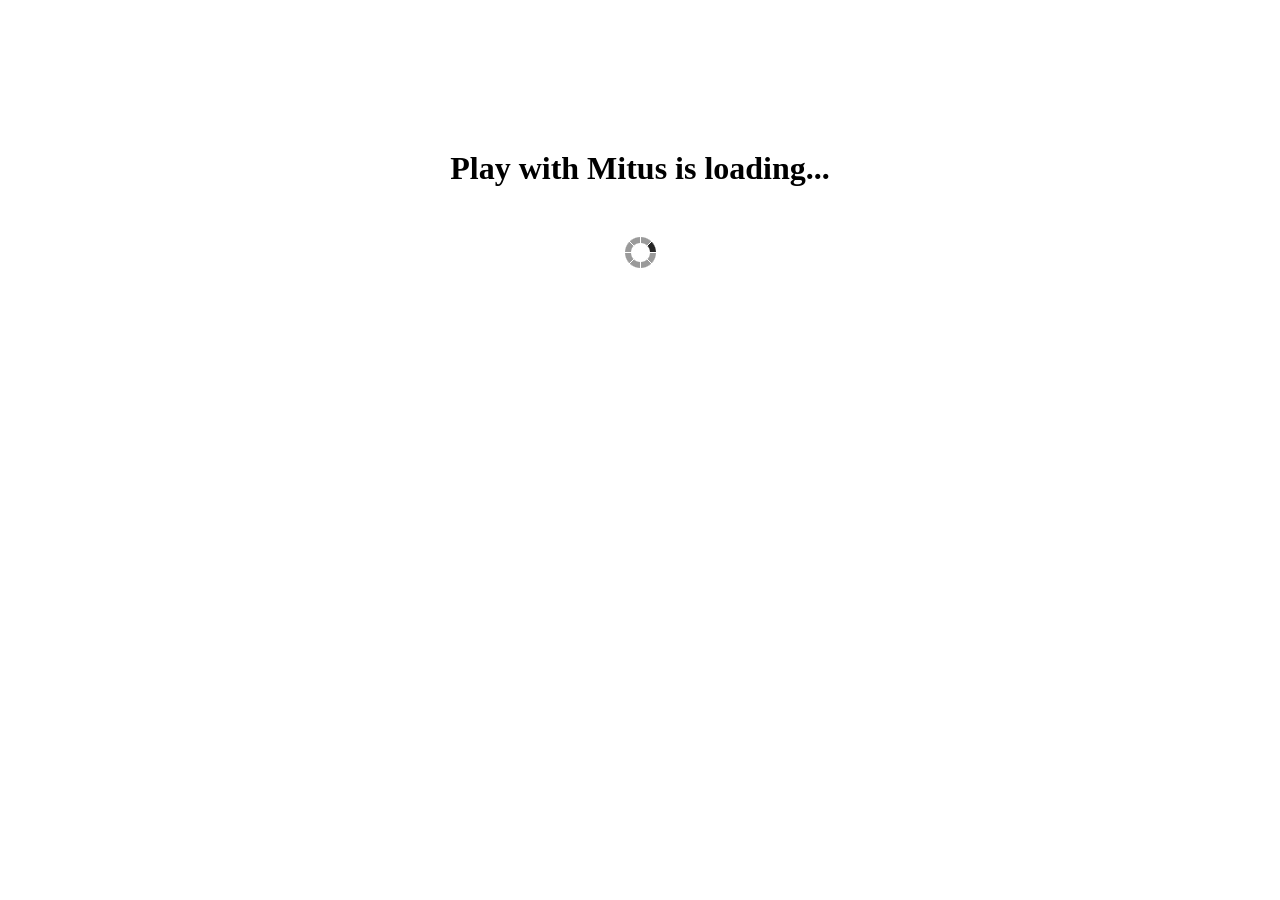
==== public/index.html @ 86d432ca "Initial commit. Working navigator and charmer." ====
<!DOCTYPE html>
<html lang="en">
  <head>
    <meta charset="utf-8">
    <title>Play with Mitus</title>
    <link href="./css/main.css" rel="stylesheet">
    <script src="./js/libs/require/require.js" type="text/javascript" data-main="js/main"></script>
  </head>
  <body>
    <div id="app">
      <div style="text-align: center;">
        <h1 style="margin: 150px 0 50px 0;">Play with Mitus is loading...</h1>
        <img src="./images/ajax-loader.gif" />
      </div>
    </div>
  </body>
</html>
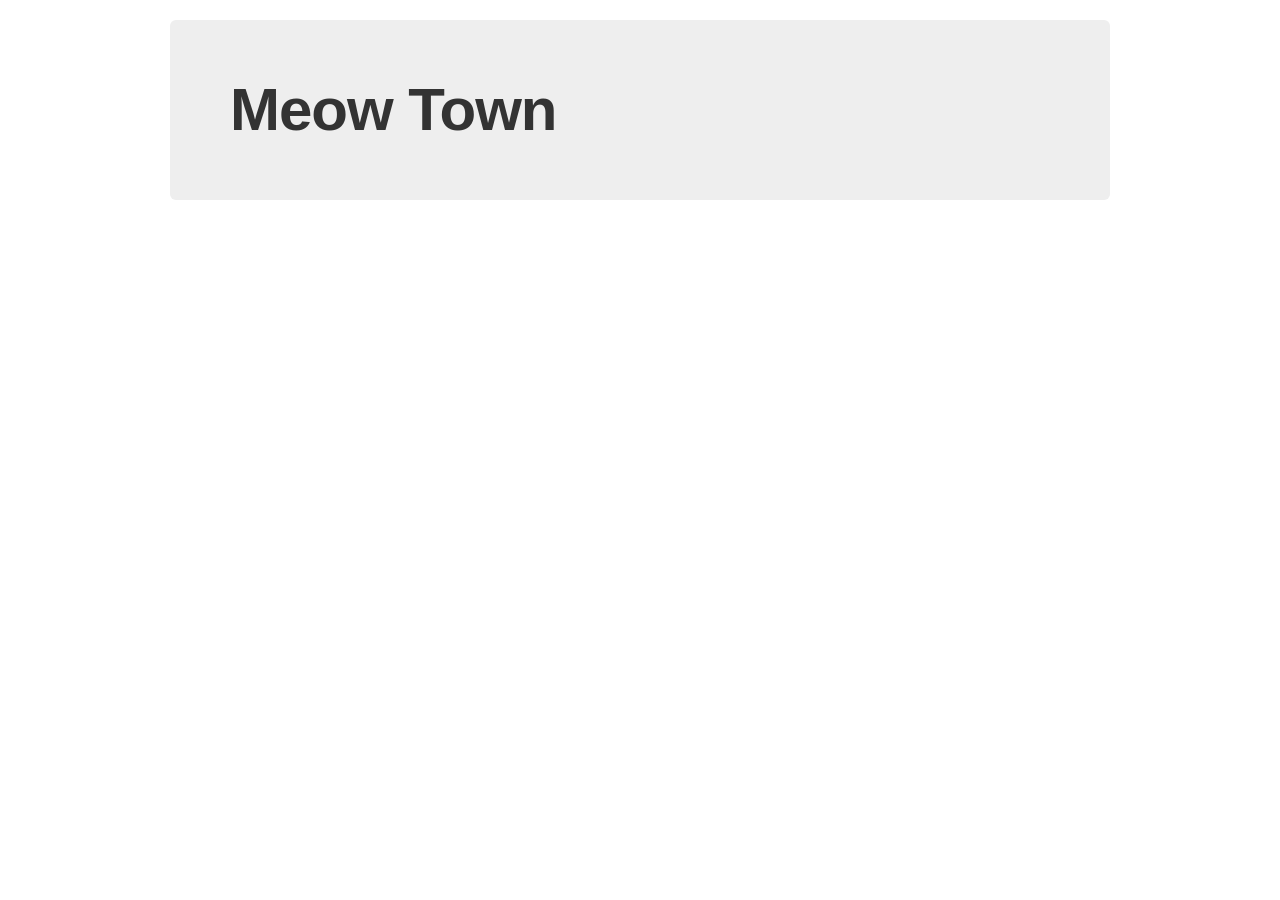
==== commit 27b6ffde: "Adds initial styling. Bootstrap because yes." ====
--- a/public/index.html
+++ b/public/index.html
@@ -3,16 +3,26 @@
   <head>
     <meta charset="utf-8">
     <title>Play with Mitus</title>
+    <link href="./css/bootstrap.css" rel="stylesheet">
     <link href="./css/main.css" rel="stylesheet">
     <script src="./js/libs/require/require.js" type="text/javascript" data-main="js/main"></script>
   </head>
   <body>
+
     <div id="app">
-      <div style="text-align: center;">
-        <h1 style="margin: 150px 0 50px 0;">Play with Mitus is loading...</h1>
-        <img src="./images/ajax-loader.gif" />
+
+      <div class="container">
+        <div class="hero-unit">
+          <h1>Meow Town</h1>
+        </div>
+        <div id="app_video">
+        </div>
+        <div id="app_controls">
+        </div>
       </div>
+
     </div>
+
   </body>
 </html>
 
--- a/public/css/main.css
+++ b/public/css/main.css
@@ -0,0 +1,33 @@
+body {
+  padding-top: 20px;
+  padding-bottom: 20px;
+}
+
+#hero-unit h1 {
+  text-align: center;
+}
+
+#controls {
+  list-style: none;
+  display: inline;
+}
+
+#controls li {
+  display: inline;
+  float: left;
+}
+
+#controls button {
+  margin: 17px;
+}
+
+.control {
+  width: 200px;
+  height: 200px;
+}
+
+#mjpeg_video {
+  width: 940px;
+  height: 525px;
+}
+
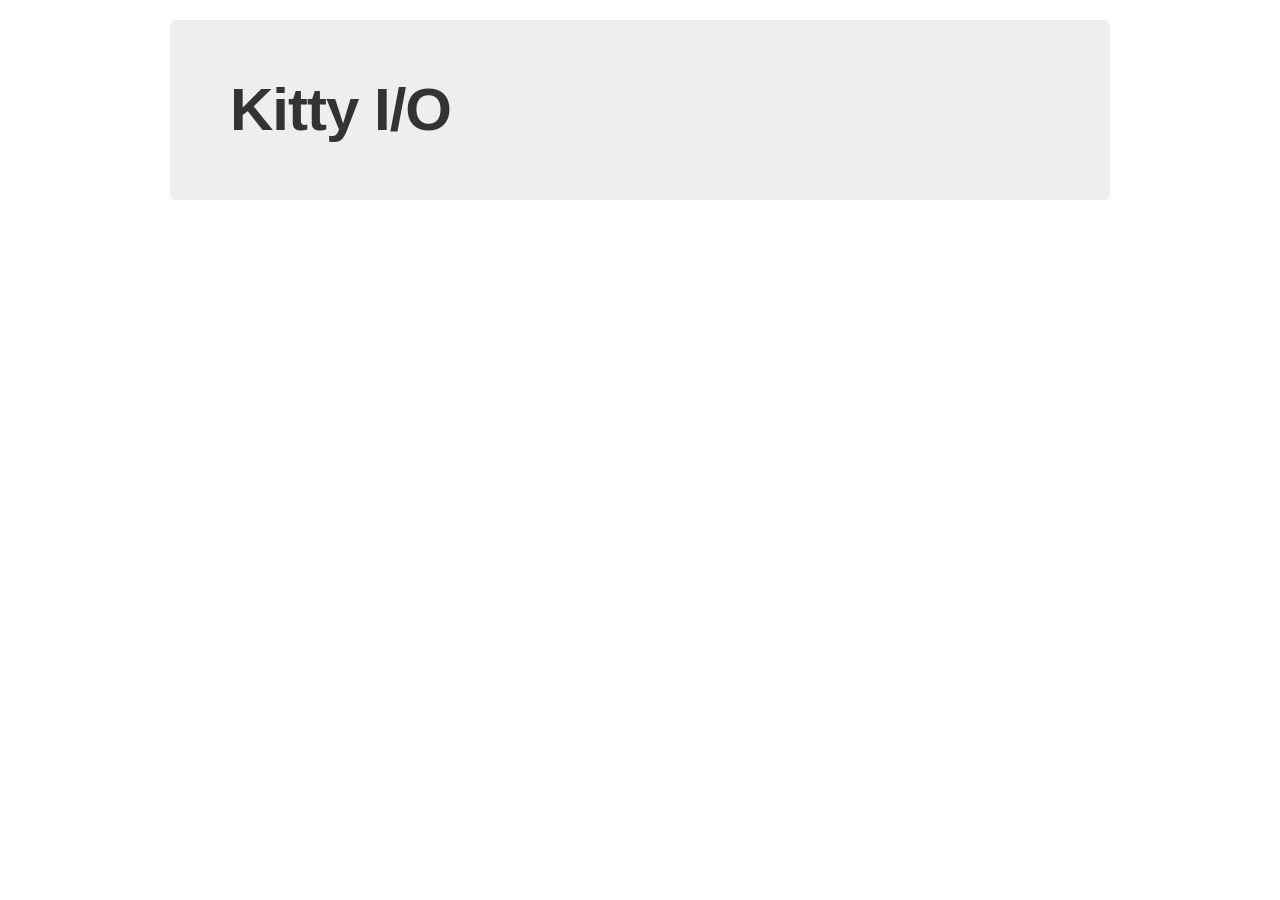
==== commit 7e99ca82: "Changes site name from Meow Town to Kitty.io." ====
--- a/public/index.html
+++ b/public/index.html
@@ -2,7 +2,7 @@
 <html lang="en">
   <head>
     <meta charset="utf-8">
-    <title>Play with Mitus</title>
+    <title>Kitty I/O</title>
     <link href="./css/bootstrap.css" rel="stylesheet">
     <link href="./css/main.css" rel="stylesheet">
     <script src="./js/libs/require/require.js" type="text/javascript" data-main="js/main"></script>
@@ -13,7 +13,7 @@
 
       <div class="container">
         <div class="hero-unit">
-          <h1>Meow Town</h1>
+          <h1>Kitty I/O</h1>
         </div>
         <div id="app_video">
         </div>
